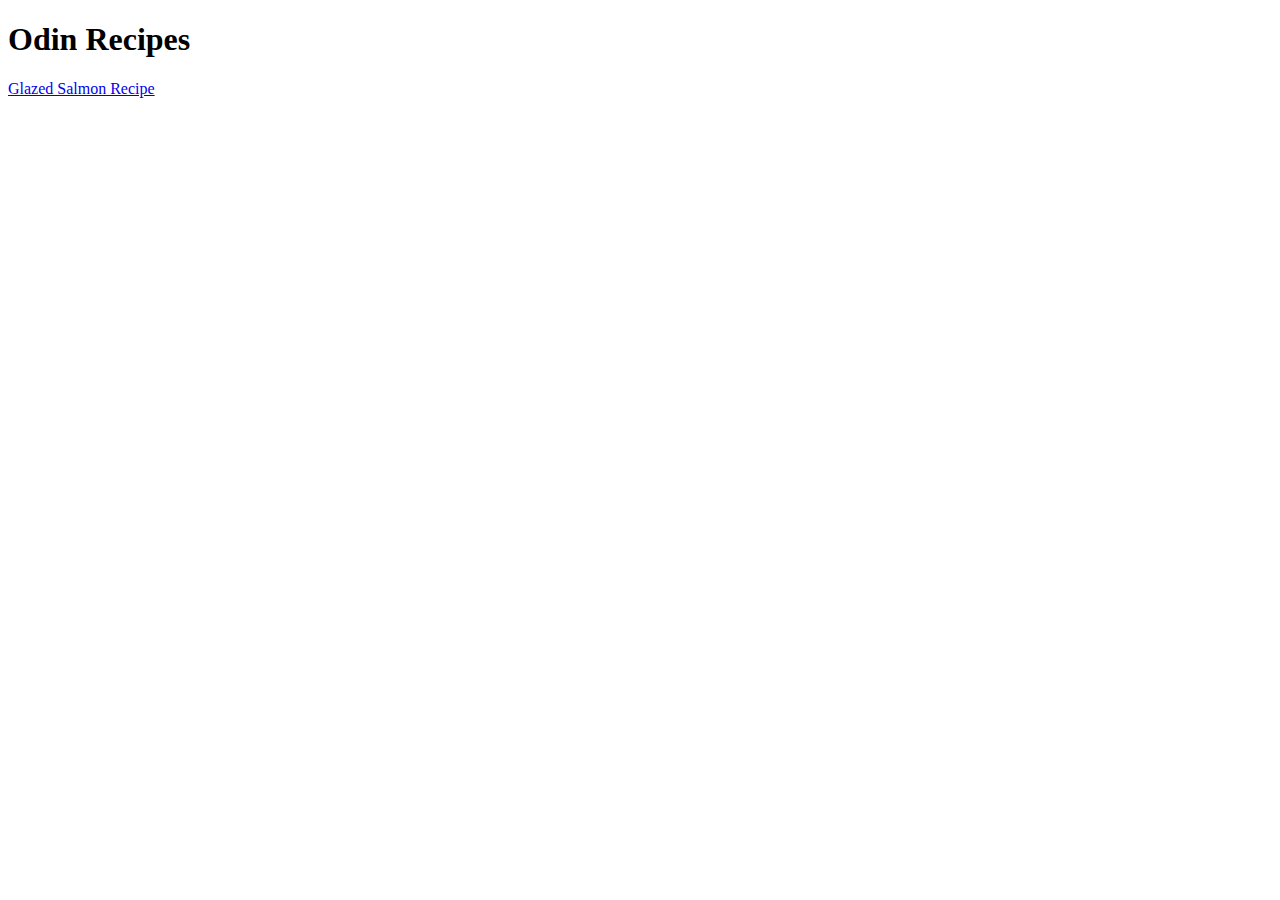
==== index.html @ 03cf50b7 "Added link for salmon recipe to main page and put recipe for salmon on link page" ====
<!DOCTYPE html>
<html lang="en">
<head>
    <meta charset="UTF-8">
    <meta http-equiv="X-UA-Compatible" content="IE=edge">
    <meta name="viewport" content="width=device-width, initial-scale=1.0">
    <title>Document</title>
</head>
<body>
    <h1>Odin Recipes</h1>
    <a href="recipes/glazed-salmon.html">Glazed Salmon Recipe</a>
    
</body>
</html>
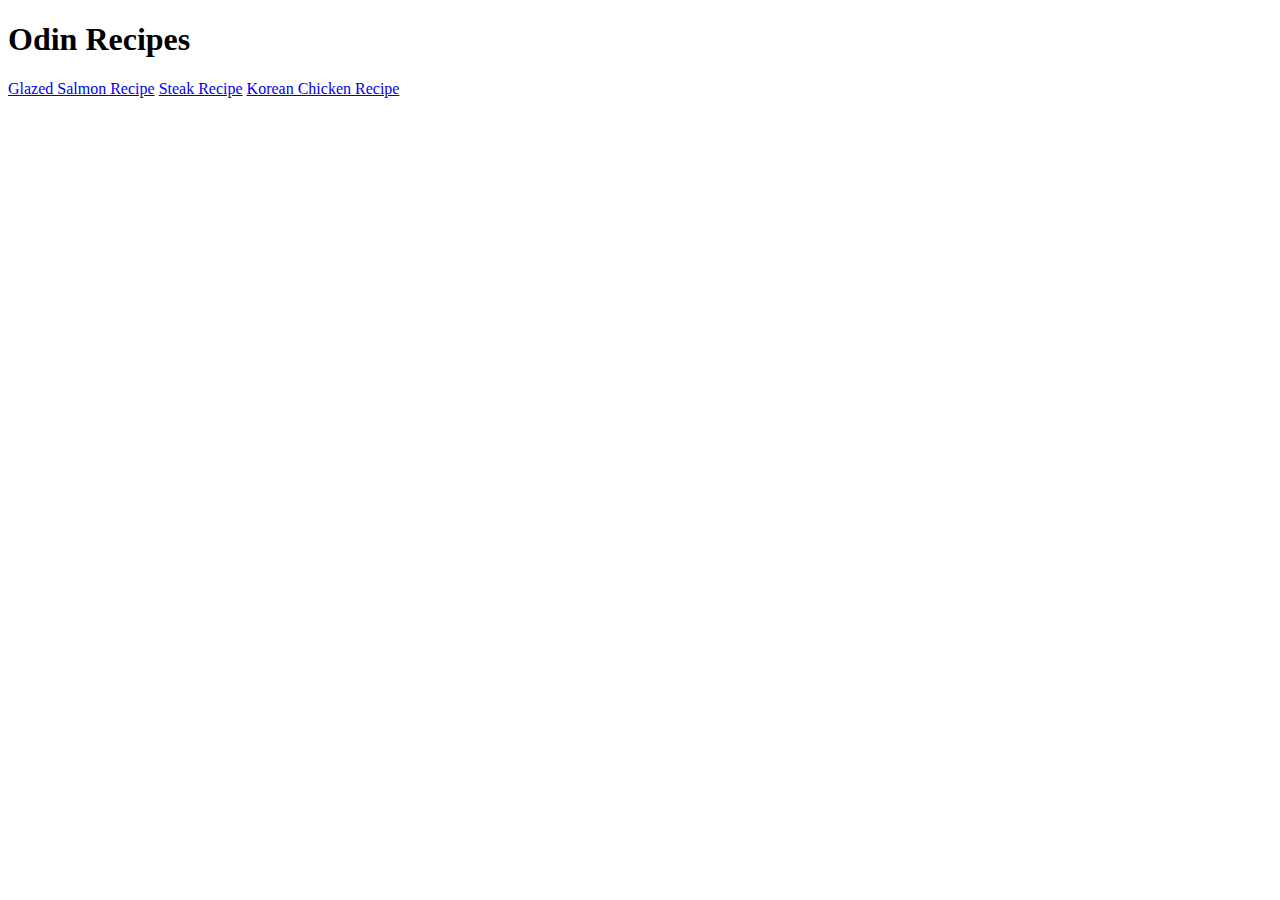
==== commit 6b8dfb39: "added steak and chicken links" ====
--- a/index.html
+++ b/index.html
@@ -9,6 +9,9 @@
 <body>
     <h1>Odin Recipes</h1>
     <a href="recipes/glazed-salmon.html">Glazed Salmon Recipe</a>
+    <a href="recipes/best-steak.html">Steak Recipe</a>
+    <a href="recipes/korean-chicken.html">Korean Chicken Recipe</a>
     
+
 </body>
 </html>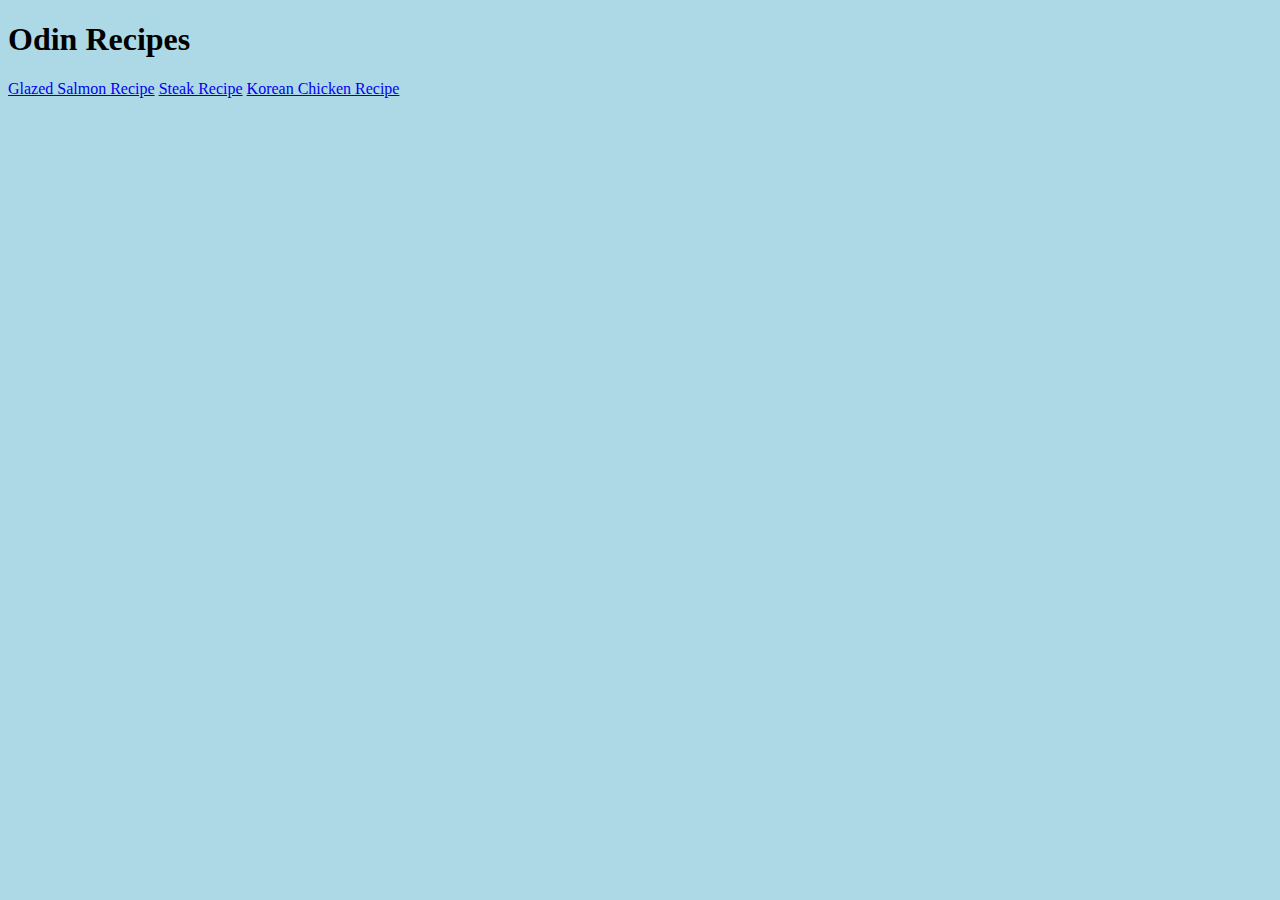
==== commit c3041dda: "edited index file, styles link" ====
--- a/index.html
+++ b/index.html
@@ -5,6 +5,7 @@
     <meta http-equiv="X-UA-Compatible" content="IE=edge">
     <meta name="viewport" content="width=device-width, initial-scale=1.0">
     <title>Document</title>
+    <link rel="stylesheet" href="../styles.css">
 </head>
 <body>
     <h1>Odin Recipes</h1>
--- a/styles.css
+++ b/styles.css
@@ -0,0 +1,4 @@
+body {
+    background-color: lightblue;
+    
+}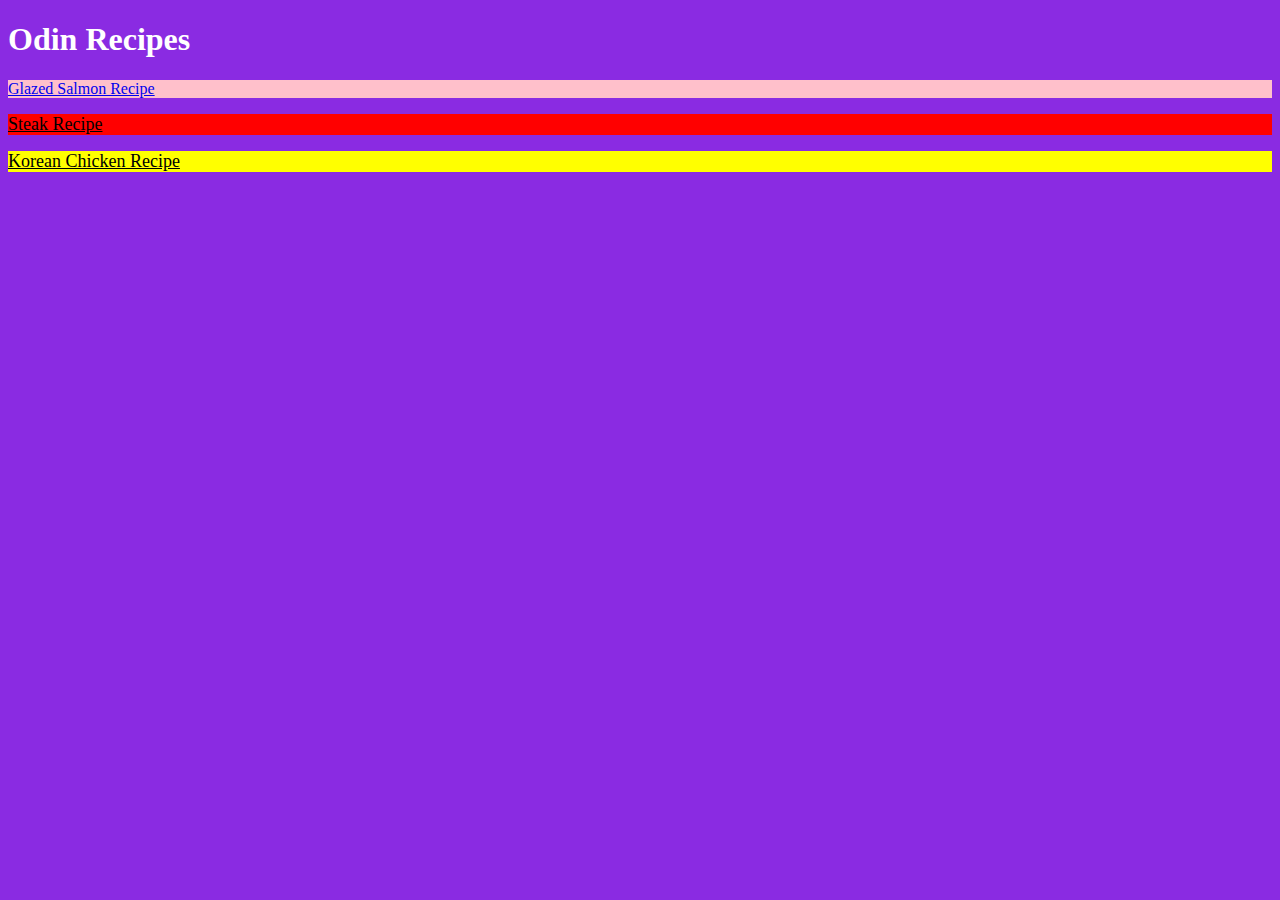
==== commit c4def00e: "Changed background and colors of text on main page" ====
--- a/index.html
+++ b/index.html
@@ -5,13 +5,22 @@
     <meta http-equiv="X-UA-Compatible" content="IE=edge">
     <meta name="viewport" content="width=device-width, initial-scale=1.0">
     <title>Document</title>
-    <link rel="stylesheet" href="../styles.css">
+    <link rel="stylesheet" href="styles.css">
 </head>
 <body>
     <h1>Odin Recipes</h1>
-    <a href="recipes/glazed-salmon.html">Glazed Salmon Recipe</a>
-    <a href="recipes/best-steak.html">Steak Recipe</a>
-    <a href="recipes/korean-chicken.html">Korean Chicken Recipe</a>
+
+    <div class="Salmon">
+        <a href="recipes/glazed-salmon.html">Glazed Salmon Recipe</a>
+    </div>
+
+    <p class="Steak"> 
+        <a href="recipes/best-steak.html">Steak Recipe</a>
+    </p>
+
+    <p class="Korean-Chicken">
+        <a href="recipes/korean-chicken.html">Korean Chicken Recipe</a>
+    </p>
     
 
 </body>
--- a/styles.css
+++ b/styles.css
@@ -1,4 +1,26 @@
 body {
-    background-color: lightblue;
+    background-color: blueviolet;
+}
+h1 {
+    font-weight: bold;
+    color: white;
+
+}
+p a{
+    color: black;
+    font-size: large;
+}
+
+.Salmon {
+    color: black;
+    background-color: pink;
+}
+
+.Steak {
+    background-color: red;
+
+}
+.Korean-Chicken {
+    background-color: yellow;
     
 }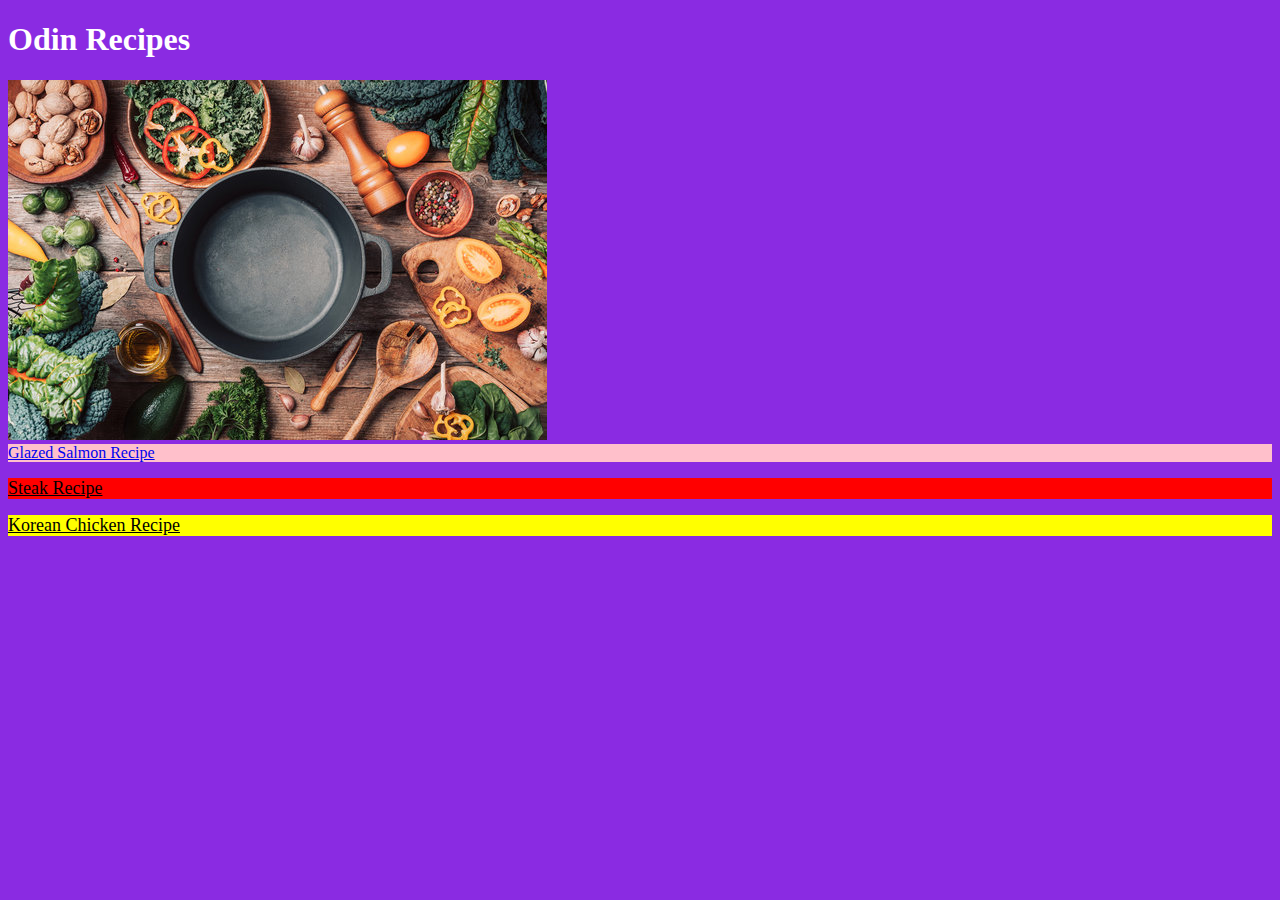
==== commit 1f0aca00: "Fixed syntax and spelling errors on pages" ====
--- a/index.html
+++ b/index.html
@@ -9,10 +9,12 @@
 </head>
 <body>
     <h1>Odin Recipes</h1>
+    <img src="cooking.jpg" alt="Cooking image">
 
     <div class="Salmon">
         <a href="recipes/glazed-salmon.html">Glazed Salmon Recipe</a>
     </div>
+
 
     <p class="Steak"> 
         <a href="recipes/best-steak.html">Steak Recipe</a>
